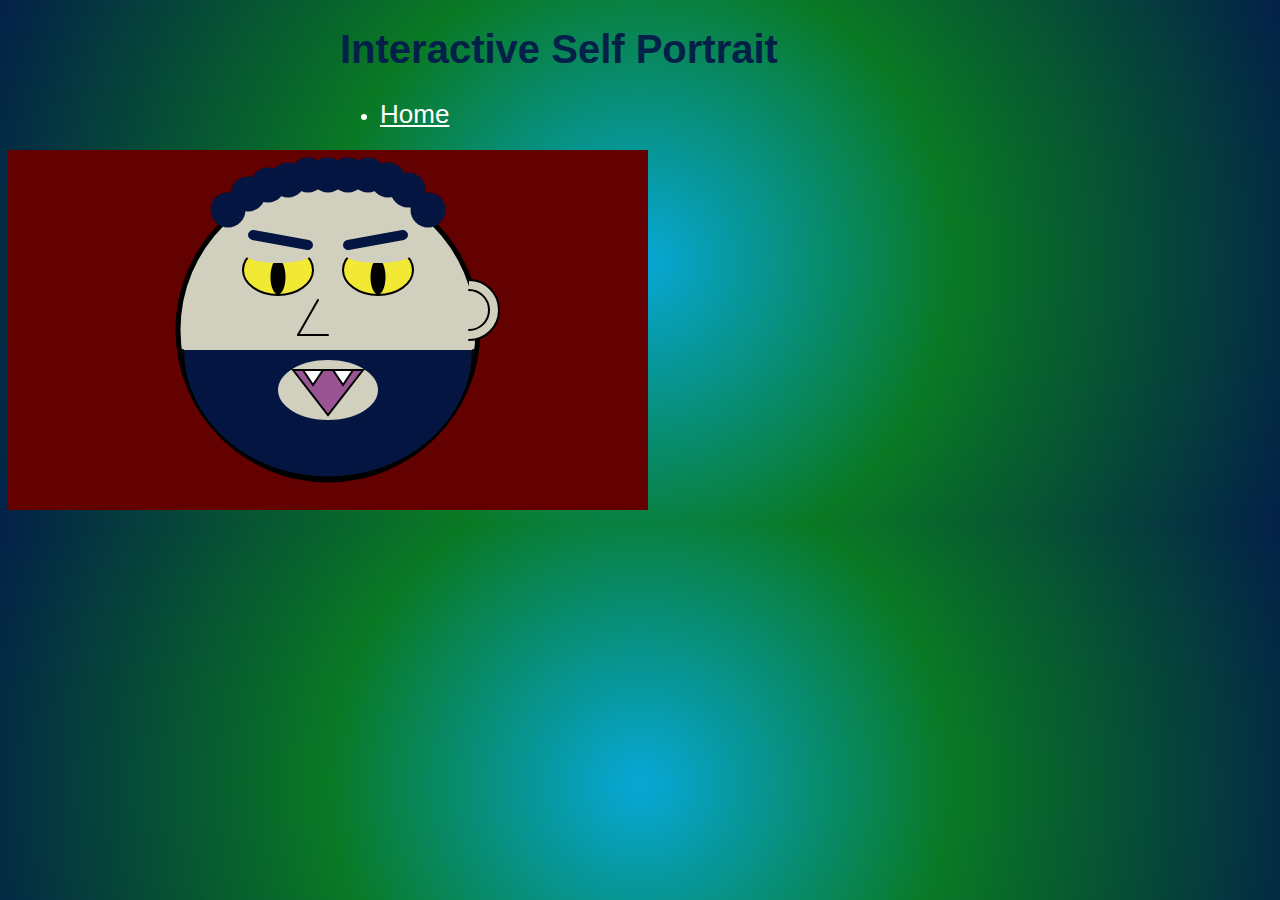
==== interactive/index.html @ 223eb0b0 "Adds interaction" ====
<!doctype html>
<html>
<head>
	<title>Interactive Self Portrait</title>
	<meta charset="UTF-8">
	<link href="style.css" type="text/css" rel="stylesheet"> 
</head>
<body>
	<div id="container">
		<h1>Interactive Self Portrait</h1>
		<ul>
			<li><a href="../">Home</a></li>
		</ul>
	</div>

	<script src="p5.min.js"></script>
	<script src="sketch.js"></script>
</body>
</html>
---- interactive/style.css ----
body {
	background-color: background: rgb(7,167,215);
background: radial-gradient(circle, rgba(7,167,215,1) 0%, rgba(9,121,36,1) 45%, rgba(3,32,73,1) 100%);;
	color: white;
	font-family: roboto, Verdana, sans-serif;
	font-size: 20px;
}

h1 {
	font-size: 2em;
color: #032049;
}

p {
font-size: 1.3em;
color: #032049;
}

a { 
font-size: 1.3em;
color: white;
transition: color 300ms ease-in;
 }

 a:hover {
 	color: #d40b40;
 }

 img {
 	max-width: 100%;
 }

#container {
	max-width: 600px;
	margin: 0 auto;
}

.link {
	list-style: square;
}
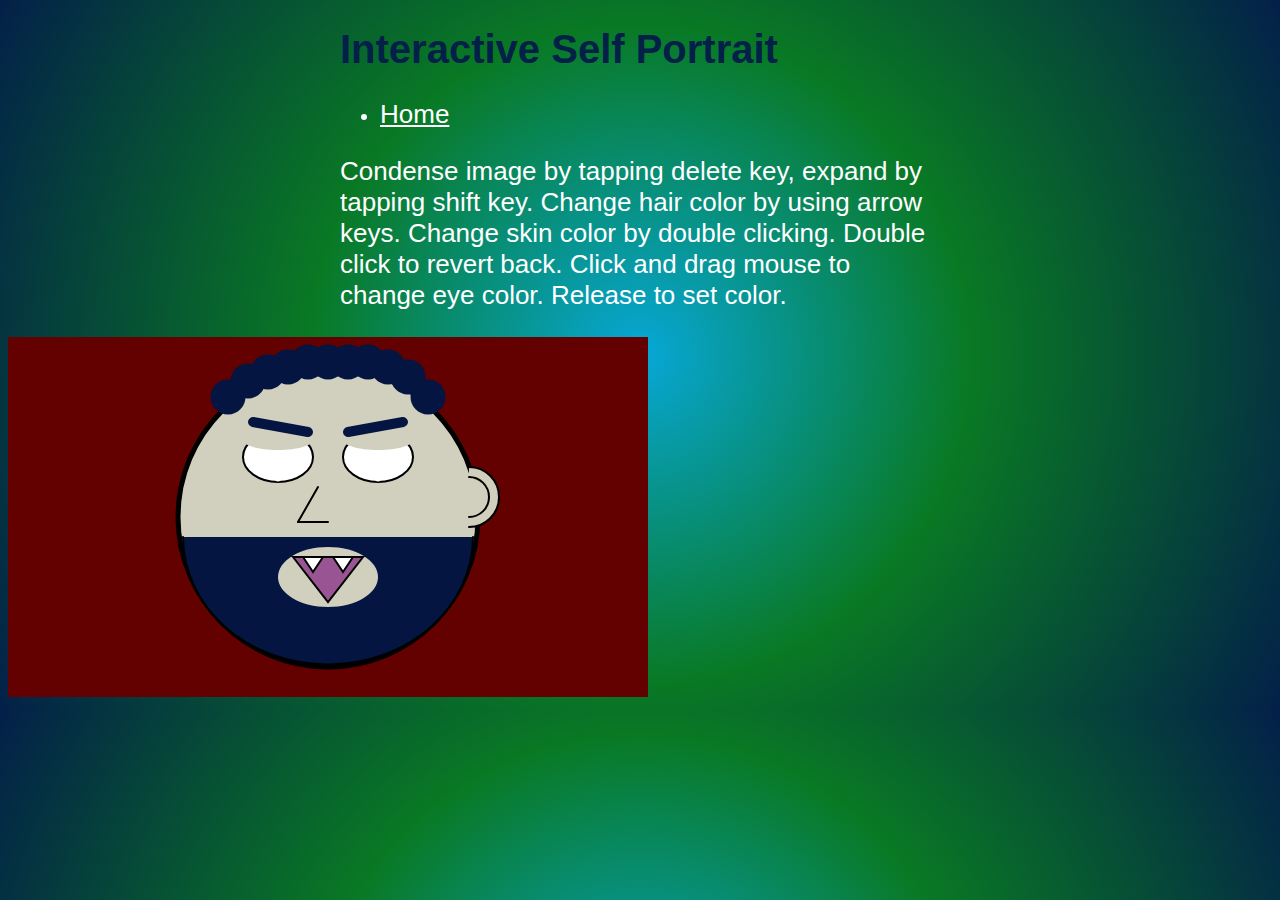
==== commit 0fc02bd4: "Adds map to interacitve sketch" ====
--- a/interactive/index.html
+++ b/interactive/index.html
@@ -11,6 +11,11 @@
 		<ul>
 			<li><a href="../">Home</a></li>
 		</ul>
+	<p>
+	Condense image by tapping delete key, expand by tapping shift key.
+	Change hair color by using arrow keys.
+	Change skin color by double clicking. Double click to revert back.
+	Click and drag mouse to change eye color. Release to set color.</p>
 	</div>
 
 	<script src="p5.min.js"></script>
--- a/interactive/style.css
+++ b/interactive/style.css
@@ -13,7 +13,7 @@
 
 p {
 font-size: 1.3em;
-color: #032049;
+color: "white";
 }
 
 a { 
